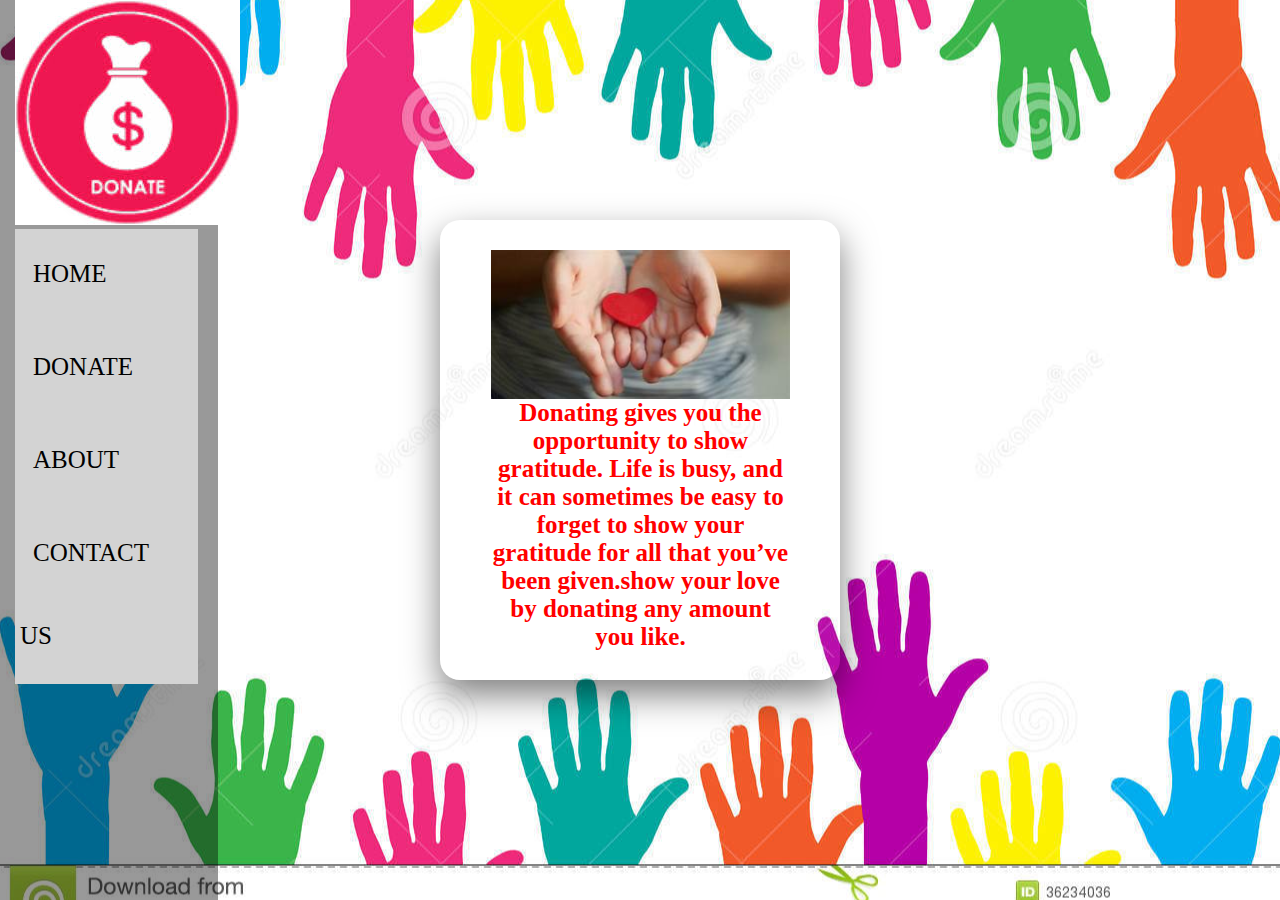
==== about.html @ 3a64e72c "first commit" ====
<!DOCTYPE html>
<html>
<head>
	<title>ABOUT</title>
    <link rel="stylesheet" href="style.css">
</head>
<style>
	body{
        background-image:url(charity.jpg); ;
        background-position: center;
        background-repeat: no-repeat;
        background-color: goldenrod;
        background-blend-mode: normal;


	}

h1{
	color: black;
}

</style>

<body>

   <div class="wrapper">
            <nav class="navbar">
                <img class="logo" src="logo.jpg" >
                <ul>
                    <li><a href="index.html">HOME</a></li>
                    <li><a href="donate.html">DONATE</a></li>
                    <li><a href="about.html">ABOUT</a></li>
                    <li><a href="contact.html">CONTACT US</a></li>
                </ul>
            </nav>
    </div>


    <div class="container">
        <form>
            <img src="help us.jpg">
            <h3 style="font-size: 25px;">Donating gives you the opportunity to show gratitude. Life is busy, and it can sometimes be easy to forget to show your gratitude for all that you’ve been given.show your love by donating any amount you like.</h3>   

        </form>  
</body>
</html>
---- style.css ----
*{
    margin: 0;
    padding: 0;
    box-sizing: border-box;
    font-family: 'Poppins', sans-serif;
}
body{
	min-height: 100vh;
	align-items: center;
	background-color: darkcyan;
	display: flex;
	justify-content: center;
}
.container{
	height: 460px;
	width: 400px;
	display: flex;
	flex-direction: column;
	text-align: center;
	justify-content: center;
	padding: 50px;
	background: rgba(255,255,255,.05);
	border-top: 1px solid rgba(255,255,255,.05) ;
	border-left:1px solid rgba(255,255,255,.05);
	border-radius: 20px;
	box-shadow: 0 15px 35px rgba(0,0,0,.5);
	position: relative;

}
.back::before{
    content: '';
    width: 350px;
    height: 350px;
    background: linear-gradient(45deg,black, #000099, #66c2ff, #ffcccc, #ffeee6);
    position: absolute;
    top: 10px;
    left: 350px;
    border-radius: 50%;
    z-index: -100;
}
.back::after{
	content: "";
	width:250px;
	height: 250px;
	background: linear-gradient(45deg,#ffeee6,#ffcccc,#66c2ff,#000099,black);
	position: absolute;
	bottom:10px;
	right:350px;
	border-radius: 50%;
	z-index: -800;

}

form{
	display: flex;
	flex-direction: column;
	justify-content: space-around;
}

input{
	margin-bottom: 20px;
	padding: 6px;
}

.wrapper{
	background-size: cover;
	height: 100vh;
	z-index: 800;
}

h1, p, label{
    text-align: center;
    
}
h1{
    margin-top: 5px;
    color:  yellow;
    font-size: 20px;
    font-family: "Times new roman";
}
p{
    margin: 10px 0;
    font-size: 18px;
    margin-bottom: 30px;
    color:  #fff;
}
h2{
	color: yellow;
	font-size: 18px;
	font-family: "Times new roman";
}

h3{
	color:red;
	font-family: "Times new roman";
}

label
{
    font-size: 13px;
    margin-bottom: 3px;
}
.remember{
    display: flex;
    justify-content: space-between;
}
.remember a{
    text-decoration: none;
    color: #fff;
    font-size: 13px;}


input[type="text"],
input[type="email"]
{
    outline: none;
}
input[type="submit"],b,button[type="submit"]
{
    background: linear-gradient(120deg, darkred, #b31217, darkred);
    background-size: 200%;
    color: #fff;
    outline: none;
    padding: 10px;
    border: none;
    border-radius: 5px;
    cursor: pointer;
    margin-top: 5px;
    transition: 1.5s;
    text-decoration: none;
}
input[type="text"],b:hover{
    background-position: right;
}

.navbar{
    position: fixed;
    height: 100%;
    width: 17%;
    top: 0;
    left: 0;
    background: rgba(0,0,0,0.4);
}

.navbar ul{
    float: right;
    margin-right: 20px;
    margin-left: 15px;
    background-color: lightgrey;
}
.navbar ul li{
    display: flex;
    flex-direction: column;
    list-style: none;
    margin: 0 8px;
    display: inline-block;
    line-height: 80px;
    margin: 5px 5px 5px 5px;
}
.navbar ul li a{
    font-size: 25px;
    font-family:"rockwell";
    color: black;
    padding: 6px 13px;
    text-decoration: none;
    transition: .4s;
}

.navbar ul li a:hover{
    background: darkred;
    border-radius: 2px;
}
.logo{
	margin-left:15px;
}
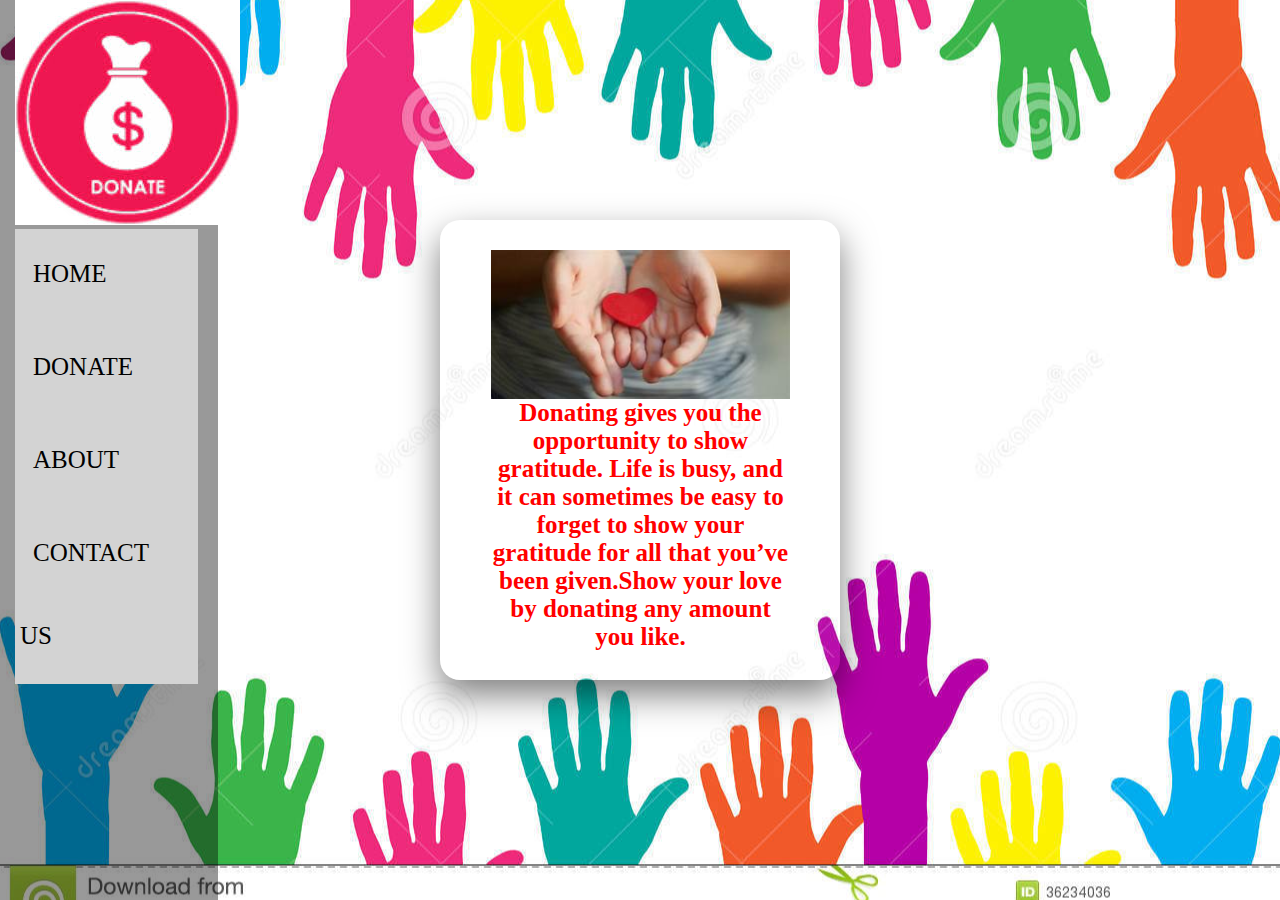
==== commit 5b06da8e: "Update about.html" ====
--- a/about.html
+++ b/about.html
@@ -39,8 +39,8 @@
     <div class="container">
         <form>
             <img src="help us.jpg">
-            <h3 style="font-size: 25px;">Donating gives you the opportunity to show gratitude. Life is busy, and it can sometimes be easy to forget to show your gratitude for all that you’ve been given.show your love by donating any amount you like.</h3>   
+            <h3 style="font-size: 25px;">Donating gives you the opportunity to show gratitude. Life is busy, and it can sometimes be easy to forget to show your gratitude for all that you’ve been given.Show your love by donating any amount you like.</h3>   
 
         </form>  
 </body>
-</html>+</html>
